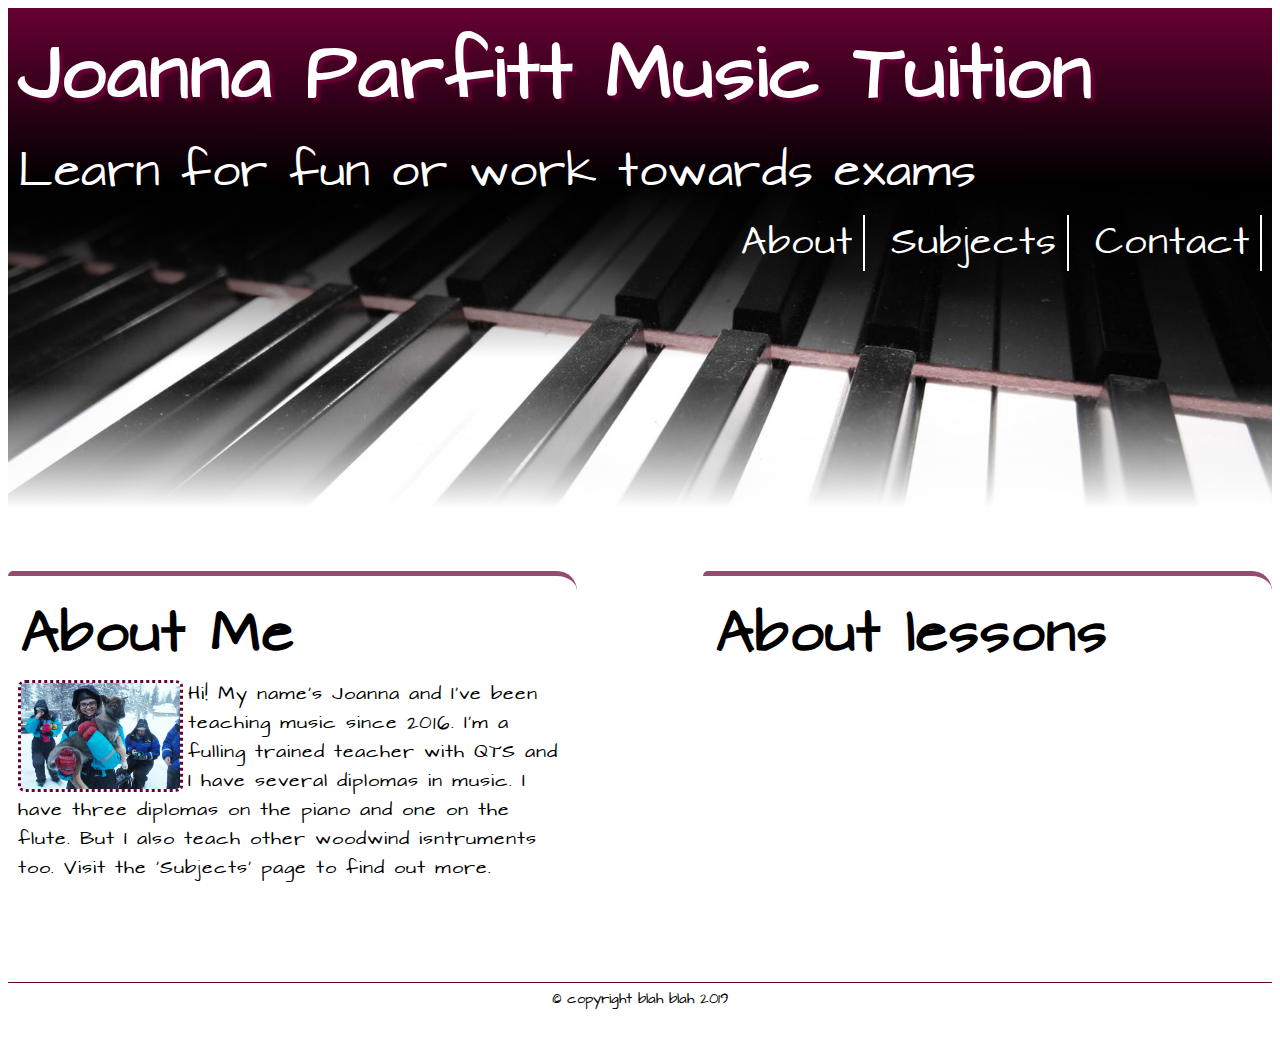
==== index.html @ 51f206f8 "initial commit" ====
<!doctype html>
<html>
  <div>
  <head>
    <title>Joanna Parfitt Music Tuition</title>
    <link rel="stylesheet" href="styles.css">
    <meta name= "viewport" content = "width=device-width">
  </head>
  
    <body>
      <header class="main-header">
        
        <h1>Joanna Parfitt Music Tuition</h1>
        <h2>Learn for fun or work towards exams</h2>
        <nav title="main-nav">
          <ul class="main-nav">
            <li><a href="#about">About</a></li>
            <li><a href="subjects.html">Subjects</a></li>
            <li><a href="#">Contact</a></li>
          </ul>
        </nav>
      </header>
      
      <main class="group">
        <div class="about">
          <h3>About Me</h3>
          <img src="img/me.jpg" alt="picture of Joanna" class="me-picture">
          <p>Hi! My name's Joanna and I've been teaching music since 2016. I'm a fulling trained teacher with QTS and I have several diplomas in music. I have three diplomas on the piano and one on the flute. But I also teach other woodwind isntruments too. Visit the &apos;Subjects&apos; page to find out more. </p>
        </div>
        
        <div class="about-lessons">
          <h3>About lessons</h3>
        </div>
      </main>
      
      <footer class="main-footer">
        &copy; copyright blah blah 2019
      </footer>
    </body>
  </div>
</html>
---- styles.css ----
/*! Generated by Font Squirrel (https://www.fontsquirrel.com) on January 26, 2019 */



@font-face {
    font-family: 'architects_daughterregular';
    src: url('fonts/architectsdaughter-webfont.woff2') format('woff2'),
         url('fonts/architectsdaughter-webfont.woff') format('woff');
    font-weight: normal;
    font-style: normal;

}

/*layout----------------------------------------------------------------------------------------*/
*{
  box-sizing:border-box;
}

.main-header{
  height:500px;
  width:100%;
  background:
    linear-gradient(#603,black, transparent 70%),
    linear-gradient(to top, white, transparent 25%),
    url(img/piano.jpg),
    top center,
    no-repeat;
  background-size:100%;
  padding: 5px 5px;
 
}

.main-footer{
  margin-top:10px;
  border-top: solid #603 1px;
  text-align:center;
  font-size: 0.75rem;
  padding-top: 5px;
  height:50px;
}

.main-nav{
  list-style:none;
  color:white;
  font-size: 2em;
  float:right;
  margin-right:5px;
  margin-top:2px;
}

.me-picture{
  width:30%;
  border: dotted 3px #603;
  border-radius:5%;
  float:left;
  margin-right: 5px;
}

.about,
.about-lessons{
  width:60%;
  margin:5% auto;
  
  border-top: solid 5px rgba(102,0,51,.7);
  border-radius:5px 20px;
  padding:10px;
  
}

.about{
  float:left;
  width:45%;
  
}

.about-lessons{
  float:right;
  width:45%;
  
}

p{
  margin-top:0;
  letter-spacing: 1px;
}



.subject-nav li{
  list-style:none;
  display: inline-block;
  padding: 10px;
  width:30%;
}

.subject-img{
  border-radius:50%;
  width:200px;
  margin:5px;
  padding:5px;
}

/*
.main-content{
  height:100vh;
  
}
*/

.history,
.famous-players,
.familiar-pieces,
.lessons{
  border-top: solid 5px rgba(102,0,51,.7);
  border-radius:5px 20px;
  width:70%;
  margin:30px auto;
  padding:0 5px;
  height:auto;
  background:white;
  
}

.main-content{
  
  background:linear-gradient( to top, #603,black, transparent 50%) right/13%,
             linear-gradient( white, transparent 20%) right/13%,
             url(img/music-notes.jpg) right/13% repeat-y,
             url(img/music-notes.jpg) left/13% repeat-y;
  
}





/*text -------------------------------------------------------------------------------------*/
body{
  font-family:'architects_daughterregular',Arial;
}

h1{
  color:white;
  
  font-size:4em;
  text-shadow:4px 4px 3px #603;
  margin:5px;
  letter-spacing:1px;
}

header h2{
  color:white;
  font-size:2.5em;
  font-weight: 200;
  letter-spacing:0.5px;
 
  margin: 5px;
}

h3{
  font-size:3rem;
  margin:3px;
  letter-spacing:1px;
  padding-top:3px;
}

h4{
  font-size:2rem;
  margin-bottom:5px;
  margin-top:3px;
  letter-spacing:1px;
}

h6{
  font-size:1rem;
  margin-top:5px;
  letter-spacing:1px;
}

.about,
.about-lessons{
  font-family: 'architects_daughterregular',Arial;
}

li{
  letter-spacing:1px;
}


.main-nav li{
  display: inline-block;
  border-right:solid 2px white;
  padding:0 10px;
  font-family: 'architects_daughterregular',Arial;
}





/*Pseudo classes-------------*/
a:link{
  text-decoration:none;
  color: white;
}

a:visited{
  color: white;
}

a:hover{
  text-decoration:underline;
  color: #603;
}

.subject-nav img:hover{
  transform: scale(1.2) rotate(20deg);
}

.main-content a:link{
  color:black;
  text-decoration:underline;
}
.main-content a:visited{
  color:black;
}

/*Clear fix---------*/

.group:after {
  content: "";
  display: table;
  clear: both;
}

/*Media Queries*/

@media(max-width:1222px){
  h1{
    font-size:2em;
  }
  header h2{
    font-size:1.5em;
  }
  .main-nav li {
    font-size:1.5rem;
  }

}



@media(max-width:750px){
   
  .about,
  .about-lessons{
    float:none;
    width:80%;
  }
  .subject-nav li{
    display:block;
  }
  
}

@media(max-width:627px){
  .main-header{
    height:40%;
  }
  .main-nav li {
    font-size:0.5rem;
    
  }
  .main-nav{
    float:none;
    
   }
  h1,
  h2,
  h3,
  h4,
  p{
    font-size:1rem;
  }
  header h2{
    font-size:1rem;
  }

}
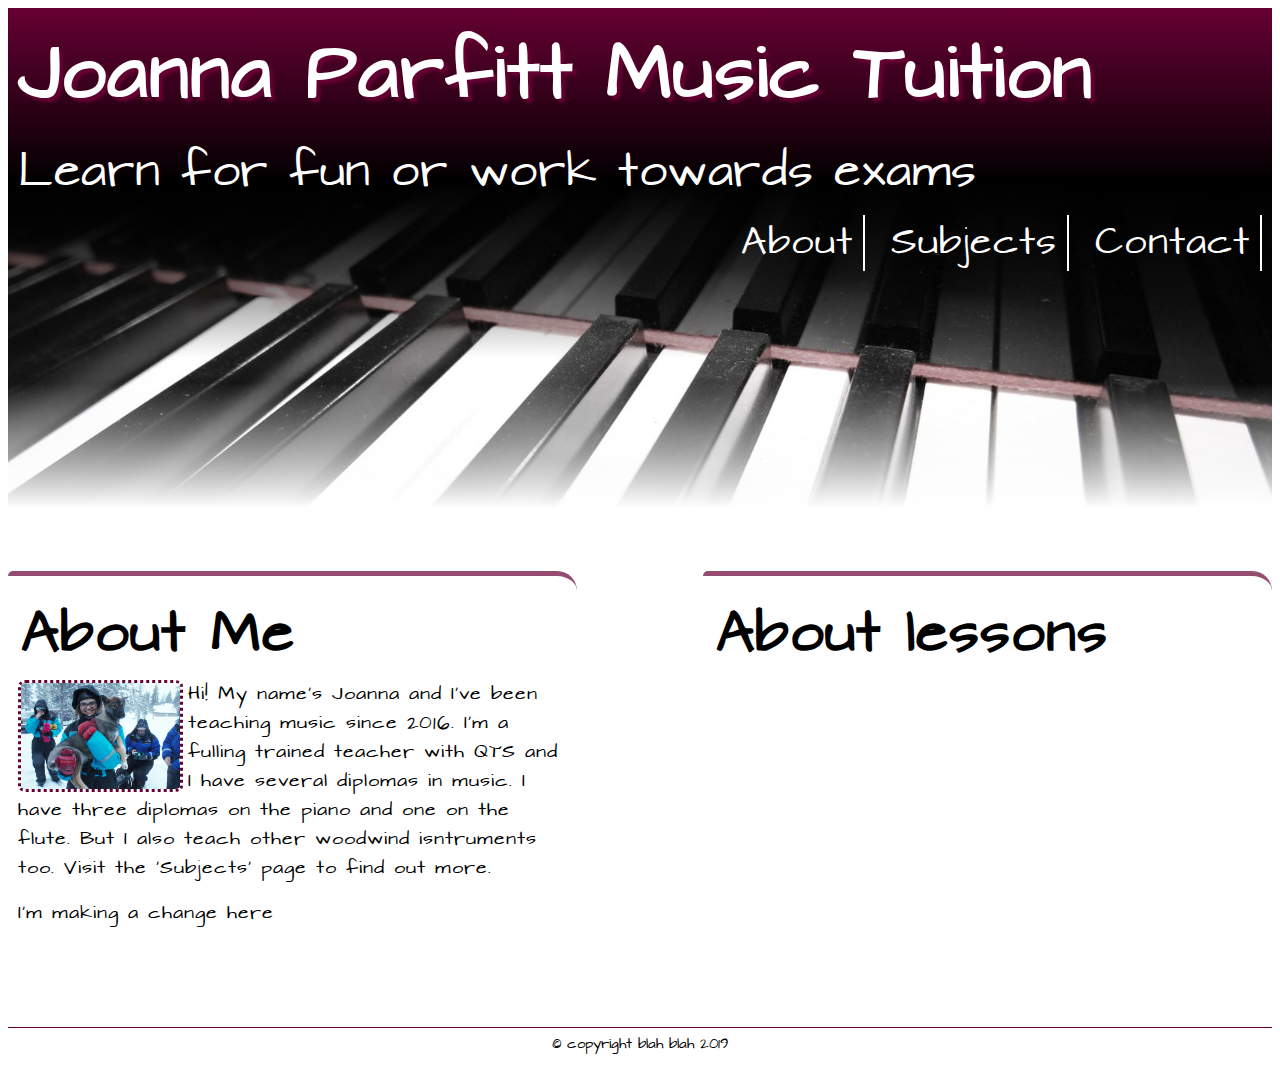
==== commit 0d43cd2a: "testing a change" ====
--- a/index.html
+++ b/index.html
@@ -6,10 +6,10 @@
     <link rel="stylesheet" href="styles.css">
     <meta name= "viewport" content = "width=device-width">
   </head>
-  
+
     <body>
       <header class="main-header">
-        
+
         <h1>Joanna Parfitt Music Tuition</h1>
         <h2>Learn for fun or work towards exams</h2>
         <nav title="main-nav">
@@ -20,22 +20,23 @@
           </ul>
         </nav>
       </header>
-      
+
       <main class="group">
         <div class="about">
           <h3>About Me</h3>
           <img src="img/me.jpg" alt="picture of Joanna" class="me-picture">
           <p>Hi! My name's Joanna and I've been teaching music since 2016. I'm a fulling trained teacher with QTS and I have several diplomas in music. I have three diplomas on the piano and one on the flute. But I also teach other woodwind isntruments too. Visit the &apos;Subjects&apos; page to find out more. </p>
+          <p>I'm making a change here</p>
         </div>
-        
+
         <div class="about-lessons">
           <h3>About lessons</h3>
         </div>
       </main>
-      
+
       <footer class="main-footer">
         &copy; copyright blah blah 2019
       </footer>
     </body>
   </div>
-</html>+</html>
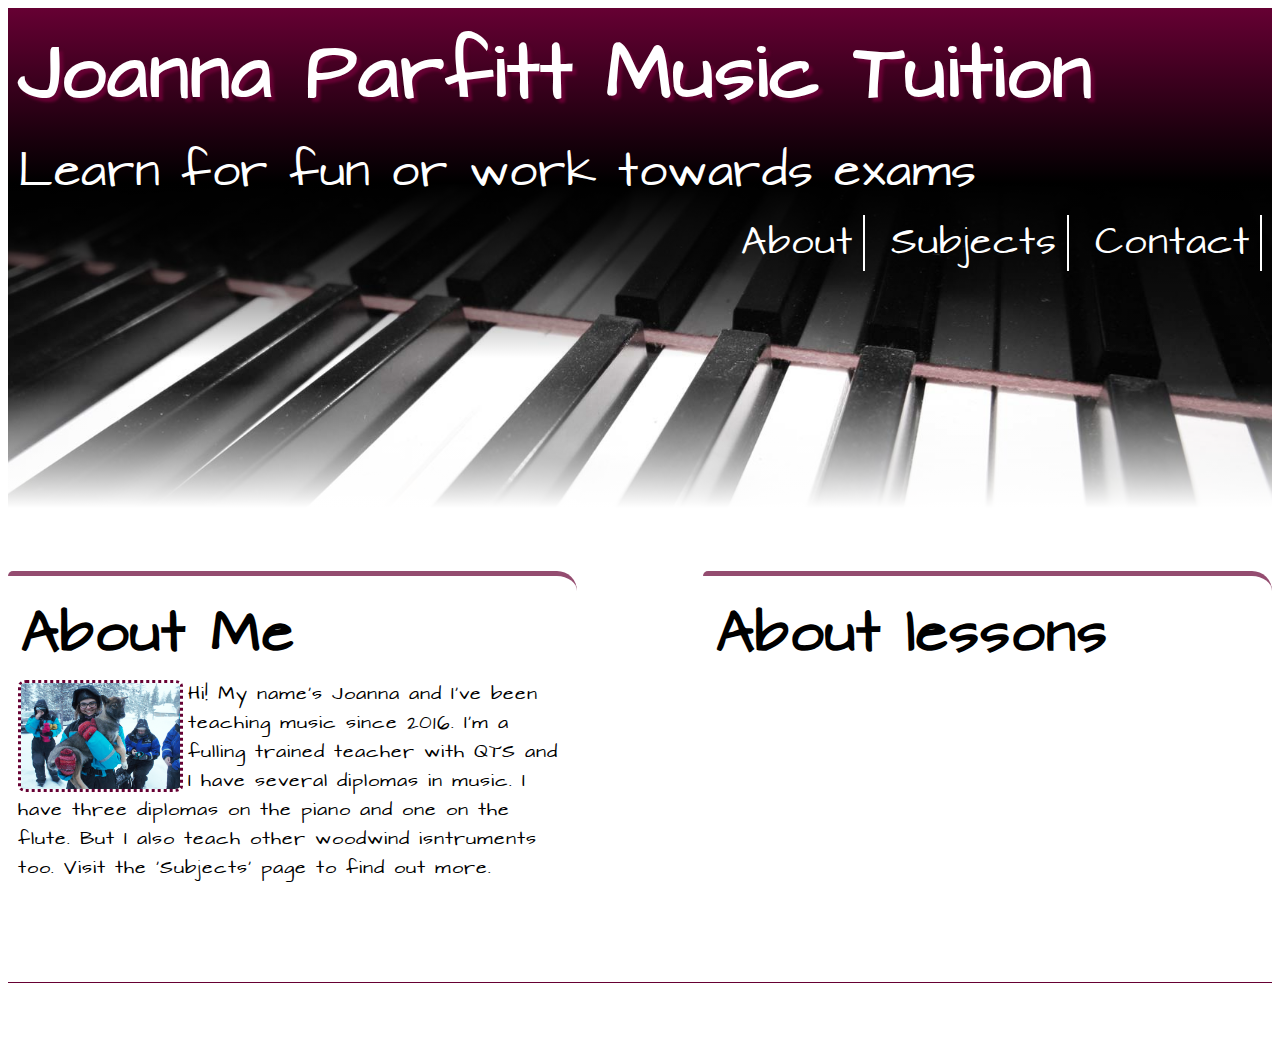
==== commit 24031339: "added flute history" ====
--- a/index.html
+++ b/index.html
@@ -26,7 +26,7 @@
           <h3>About Me</h3>
           <img src="img/me.jpg" alt="picture of Joanna" class="me-picture">
           <p>Hi! My name's Joanna and I've been teaching music since 2016. I'm a fulling trained teacher with QTS and I have several diplomas in music. I have three diplomas on the piano and one on the flute. But I also teach other woodwind isntruments too. Visit the &apos;Subjects&apos; page to find out more. </p>
-          <p>I'm making a change here</p>
+
         </div>
 
         <div class="about-lessons">
@@ -35,7 +35,7 @@
       </main>
 
       <footer class="main-footer">
-        &copy; copyright blah blah 2019
+        
       </footer>
     </body>
   </div>
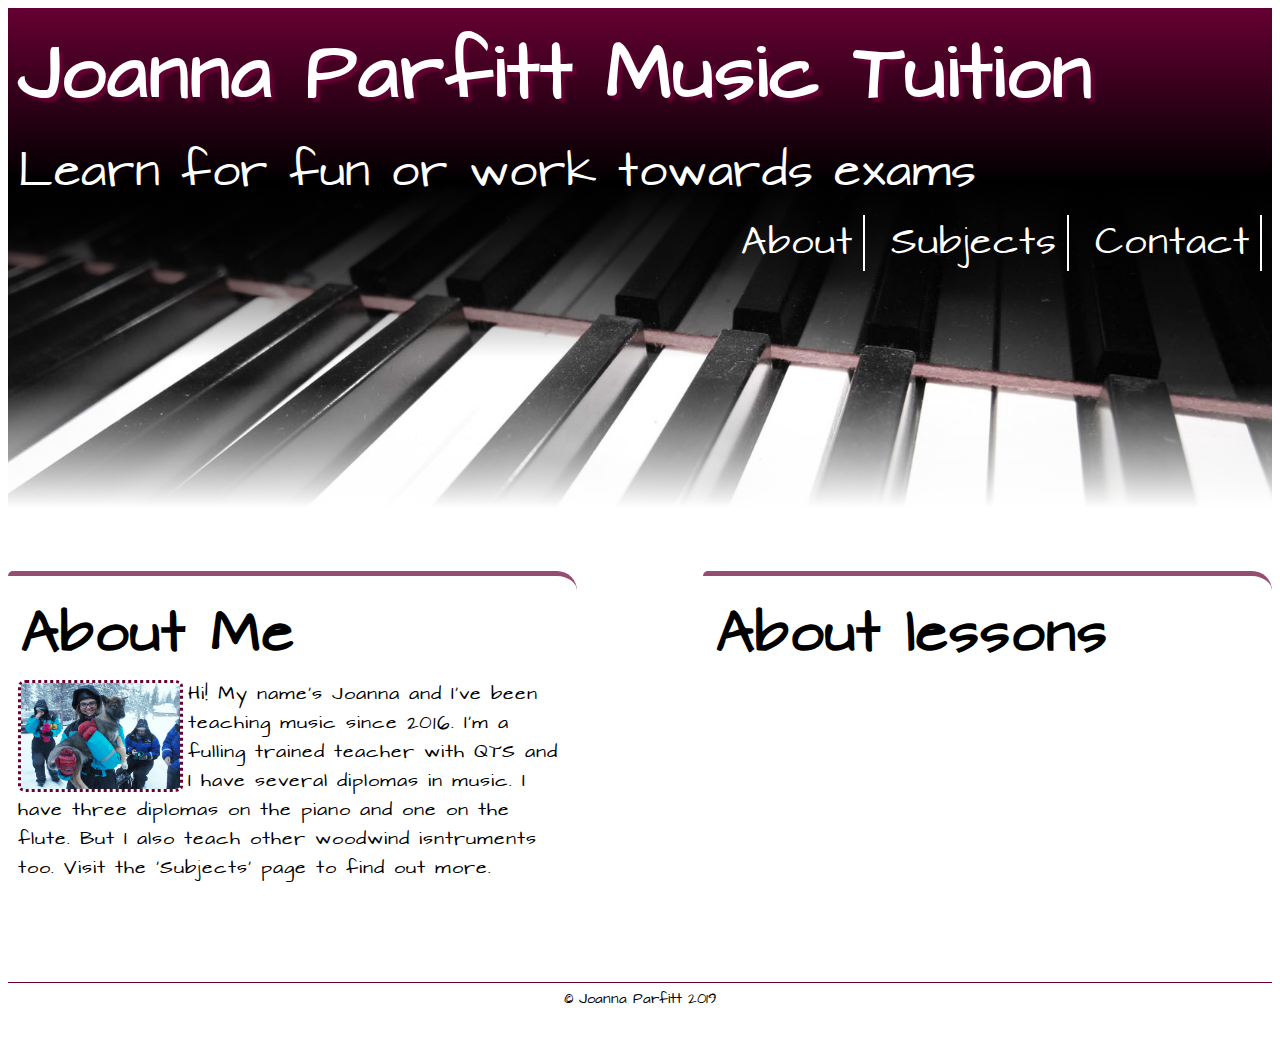
==== commit 3103760b: "copyright added" ====
--- a/index.html
+++ b/index.html
@@ -16,7 +16,7 @@
           <ul class="main-nav">
             <li><a href="#about">About</a></li>
             <li><a href="subjects.html">Subjects</a></li>
-            <li><a href="#">Contact</a></li>
+            <li><a href="contact.html">Contact</a></li>
           </ul>
         </nav>
       </header>
@@ -35,7 +35,7 @@
       </main>
 
       <footer class="main-footer">
-        
+         &copy; Joanna Parfitt 2019
       </footer>
     </body>
   </div>
--- a/styles.css
+++ b/styles.css
@@ -27,7 +27,7 @@
     no-repeat;
   background-size:100%;
   padding: 5px 5px;
- 
+
 }
 
 .main-footer{
@@ -60,23 +60,23 @@
 .about-lessons{
   width:60%;
   margin:5% auto;
-  
+
   border-top: solid 5px rgba(102,0,51,.7);
   border-radius:5px 20px;
   padding:10px;
-  
+
 }
 
 .about{
   float:left;
   width:45%;
-  
+
 }
 
 .about-lessons{
   float:right;
   width:45%;
-  
+
 }
 
 p{
@@ -103,7 +103,7 @@
 /*
 .main-content{
   height:100vh;
-  
+
 }
 */
 
@@ -118,20 +118,86 @@
   padding:0 5px;
   height:auto;
   background:white;
-  
+
 }
 
 .main-content{
-  
+
   background:linear-gradient( to top, #603,black, transparent 50%) right/13%,
              linear-gradient( white, transparent 20%) right/13%,
              url(img/music-notes.jpg) right/13% repeat-y,
              url(img/music-notes.jpg) left/13% repeat-y;
-  
-}
-
-
-
+
+}
+
+/* -------Form styling--------- */
+form{
+  display:flex;
+  flex-direction: column;
+  justify-content: center;
+  width:50%;
+  margin:auto;
+}
+ div[role='group']{
+  border:none;
+  display: flex;
+  margin-bottom: 20px;
+  justify-content: space-around;
+}
+
+div[role='group-options']{
+ border:none;
+ display: flex;
+ flex-direction: column;
+ margin-bottom: 20px;
+ justify-content: space-around;
+}
+
+.checkboxes{
+  display: flex;
+}
+[type="checkbox"]{
+  margin-right: 15px;
+  height:20px;
+  width:20px;
+}
+
+input[type="checkbox"]:checked {
+  box-shadow:1px 1px 1px #603;
+}
+
+:focus{
+  box-shadow: 2px 2px 2px #603;
+  border-radius: 5px;
+  background: #ffcce6;
+}
+
+label{
+  font-size: 1.5rem;
+
+}
+
+#email,
+#name,
+#message{
+  font-size:1.5rem;
+}
+#message{
+  height:7.5rem;
+  width:100%;
+}
+
+button{
+  width:200px;
+  align-self: center;
+  height: 50px;
+  padding:15px;
+  font-size: 1.5rem;
+
+  box-shadow: 2px 2px 2px #603;
+  border-radius: 5px;
+  background: #ffcce6;
+}
 
 
 /*text -------------------------------------------------------------------------------------*/
@@ -141,7 +207,7 @@
 
 h1{
   color:white;
-  
+
   font-size:4em;
   text-shadow:4px 4px 3px #603;
   margin:5px;
@@ -153,7 +219,7 @@
   font-size:2.5em;
   font-weight: 200;
   letter-spacing:0.5px;
- 
+
   margin: 5px;
 }
 
@@ -177,10 +243,7 @@
   letter-spacing:1px;
 }
 
-.about,
-.about-lessons{
-  font-family: 'architects_daughterregular',Arial;
-}
+
 
 li{
   letter-spacing:1px;
@@ -191,7 +254,7 @@
   display: inline-block;
   border-right:solid 2px white;
   padding:0 10px;
-  font-family: 'architects_daughterregular',Arial;
+
 }
 
 
@@ -251,7 +314,7 @@
 
 
 @media(max-width:750px){
-   
+
   .about,
   .about-lessons{
     float:none;
@@ -260,7 +323,7 @@
   .subject-nav li{
     display:block;
   }
-  
+
 }
 
 @media(max-width:627px){
@@ -269,11 +332,11 @@
   }
   .main-nav li {
     font-size:0.5rem;
-    
+
   }
   .main-nav{
     float:none;
-    
+
    }
   h1,
   h2,
@@ -285,6 +348,15 @@
   header h2{
     font-size:1rem;
   }
-
-}
-
+  .main-content{
+    backround:none;
+    background-image: none;
+  }
+  .history,
+  .famous-players,
+  .familiar-pieces,
+  .lessons{
+    width:100%;
+  }
+
+}
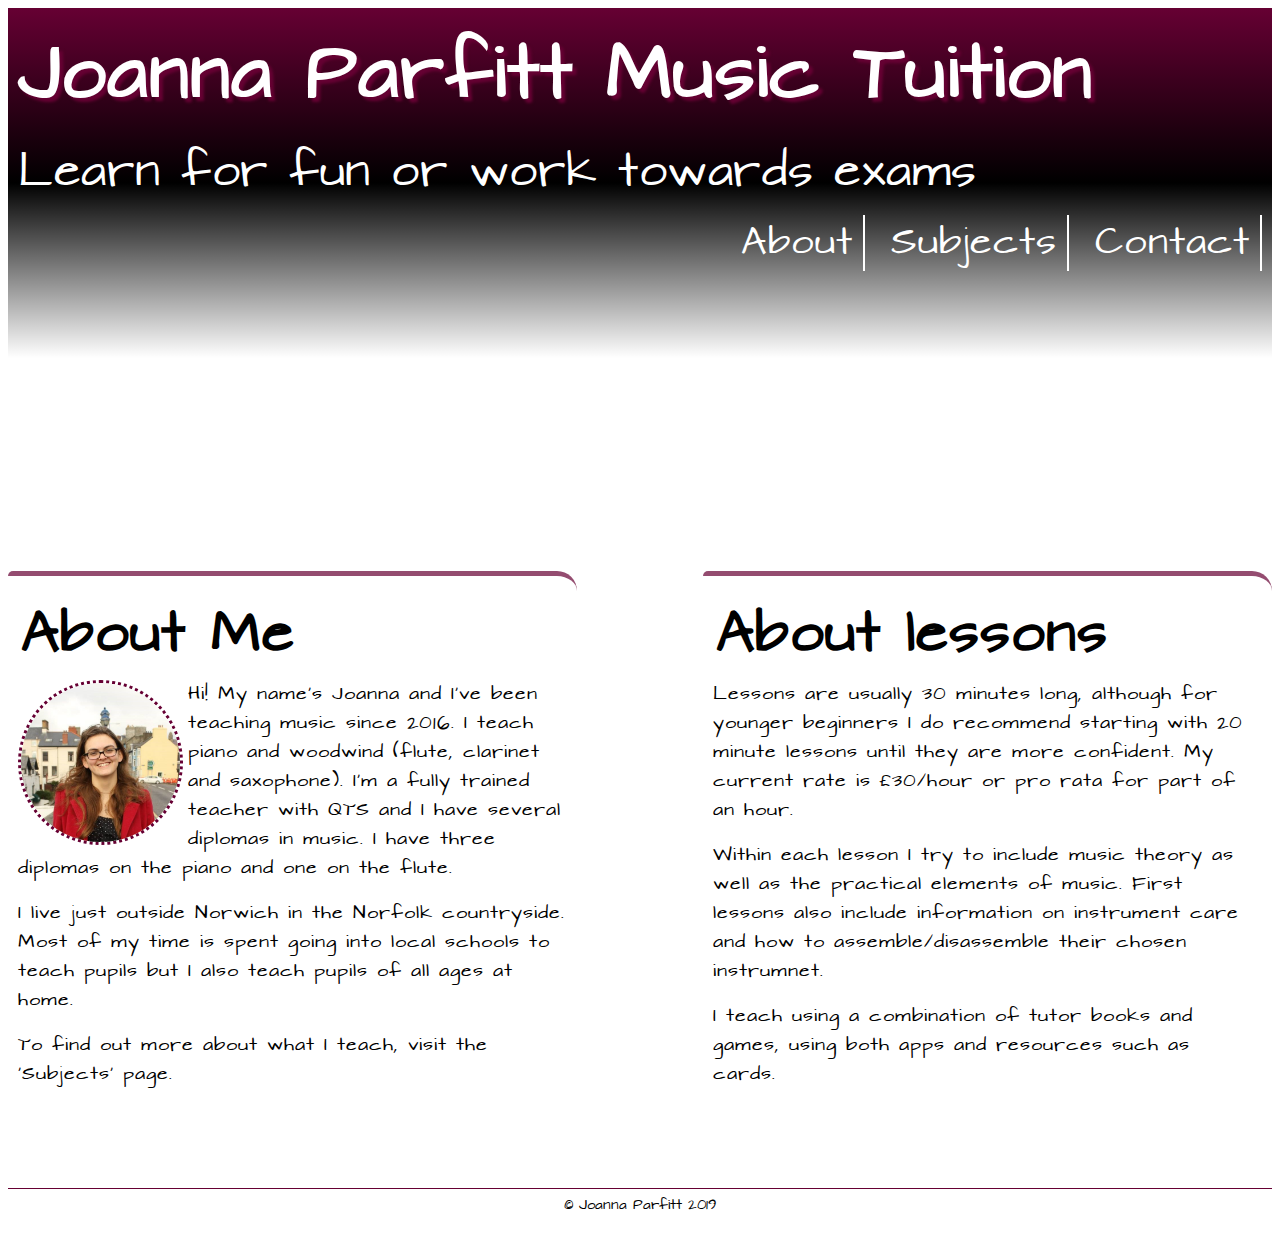
==== commit a2711bb9: "about and lessons updated" ====
--- a/index.html
+++ b/index.html
@@ -25,12 +25,17 @@
         <div class="about">
           <h3>About Me</h3>
           <img src="img/me.jpg" alt="picture of Joanna" class="me-picture">
-          <p>Hi! My name's Joanna and I've been teaching music since 2016. I'm a fulling trained teacher with QTS and I have several diplomas in music. I have three diplomas on the piano and one on the flute. But I also teach other woodwind isntruments too. Visit the &apos;Subjects&apos; page to find out more. </p>
+          <p>Hi! My name's Joanna and I've been teaching music since 2016. I teach piano and woodwind (flute, clarinet and saxophone). I'm a fully trained teacher with QTS and I have several diplomas in music. I have three diplomas on the piano and one on the flute. </p>
+          <p>I live just outside Norwich in the Norfolk countryside. Most of my time is spent going into local schools to teach pupils but I also teach pupils of all ages at home. </p>
+          <p>To find out more about what I teach, visit the &apos;Subjects&apos; page. </p>
 
         </div>
 
         <div class="about-lessons">
           <h3>About lessons</h3>
+          <p>Lessons are usually 30 minutes long, although for younger beginners I do recommend starting with 20 minute lessons until they are more confident. My current rate is £30/hour or pro rata for part of an hour.</p>
+          <p>Within each lesson I try to include music theory as well as the practical elements of music. First lessons also include information on instrument care and how to assemble/disassemble their chosen instrumnet. </p>
+          <p>I teach using a combination of tutor books and games, using both apps and resources such as cards. </p>
         </div>
       </main>
 
--- a/styles.css
+++ b/styles.css
@@ -22,8 +22,8 @@
   background:
     linear-gradient(#603,black, transparent 70%),
     linear-gradient(to top, white, transparent 25%),
-    url(img/piano.jpg),
-    top center,
+    url(img/piano_header.jpg),
+    top,
     no-repeat;
   background-size:100%;
   padding: 5px 5px;
@@ -51,7 +51,7 @@
 .me-picture{
   width:30%;
   border: dotted 3px #603;
-  border-radius:5%;
+  border-radius:50%;
   float:left;
   margin-right: 5px;
 }
@@ -166,7 +166,7 @@
   box-shadow:1px 1px 1px #603;
 }
 
-:focus{
+input:focus{
   box-shadow: 2px 2px 2px #603;
   border-radius: 5px;
   background: #ffcce6;
